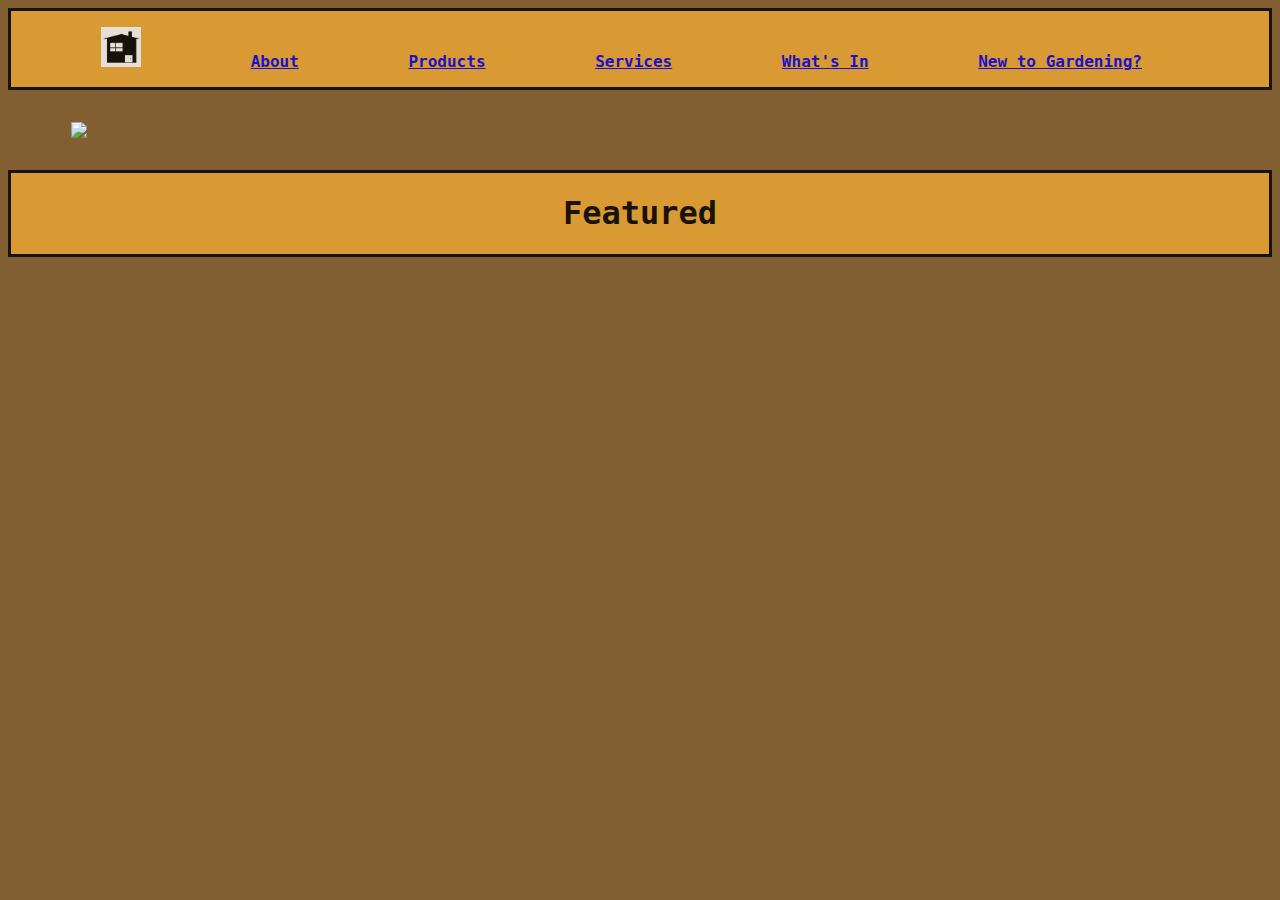
==== index.html @ d57a7fba "fard" ====
<!DOCTYPE html>

<html>
  <head>
    <link rel="icon" type="image/png" href=.\images\happ.png>
    <title>Home</title>
    <link rel="stylesheet" href="styles.css">
  </head>

  <body>
    <div class="navbar">
      <ul>
        <li class="home"><a href="index.html"><img height="40" width="40" src=.\images\haus.png></a></li>
        <li><a href="1.html">About</a></li>
        <li><a href="2.html">Products</a></li>
        <li><a href="3.html">Services</a></li>
        <li><a href="4.html">What's In</a></li>
        <li><a href="5.html">New to Gardening?</a></li>
      </ul>
    </div>

    <div class="jumbotron">
      <img src="images\multiple slaps.png">
    </div>

    <div class="entry">
      <h1>Featured</h1>
    </div>
  </body>

  <footer>

  </footer>
</html>
---- styles.css ----
body {
  font-family: "Courier New", Courier, monospace;
  background-color: #825f32;
  background-repeat: no-repeat;
  background-attachment: fixed;
}

.navbar {
  font-family: "Lucida Console", Monaco, monospace;
  font-size: 1em;
  font-weight: bold;
  color: black;
  background-color: #efa834;
  border: 3px solid black;
  opacity: 0.8;
}

.navbar li {
  padding: 50px;
  display: inline;
  text-align: right;
}

.jumbotron img {
  padding: 2em;
  display: block;
  margin-left: auto;
  margin-right: auto;
  width: 90%;
}

.entry {
  font-family: "Lucida Console", Monaco, monospace;
  font-size: 1em;
  font-weight: bold;
  color: black;
  background-color: #efa834;
  border: 3px solid black;
  opacity: 0.8;
}

.entry h1 {
  text-align: center;
}
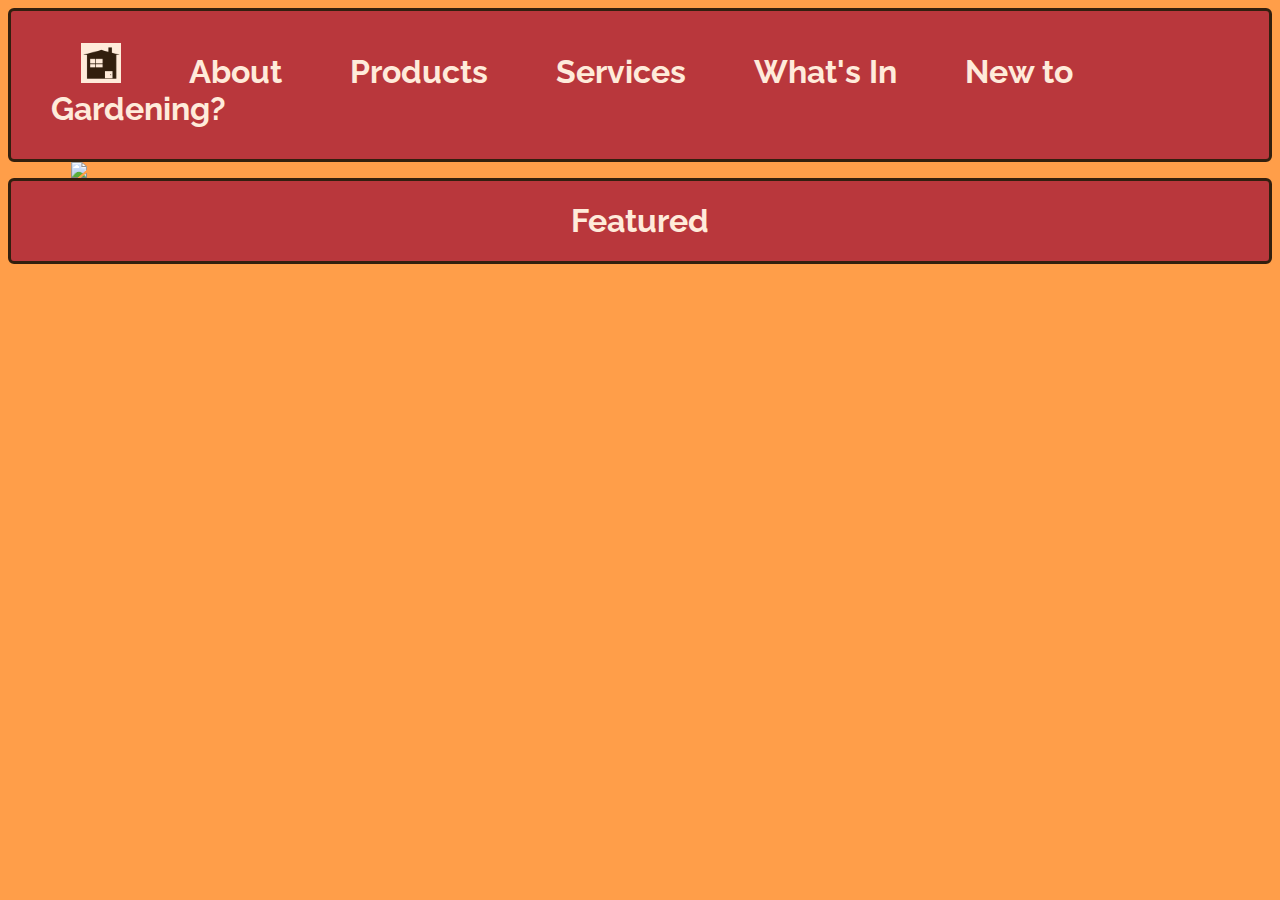
==== commit 4bc4ab57: "push it real good" ====
--- a/index.html
+++ b/index.html
@@ -3,6 +3,7 @@
 <html>
   <head>
     <link rel="icon" type="image/png" href=.\images\happ.png>
+    <link href="https://fonts.googleapis.com/css?family=Raleway" rel="stylesheet">
     <title>Home</title>
     <link rel="stylesheet" href="styles.css">
   </head>
--- a/styles.css
+++ b/styles.css
@@ -1,28 +1,34 @@
 body {
-  font-family: "Courier New", Courier, monospace;
-  background-color: #825f32;
+  font-family: 'Raleway', sans-serif;
+  background-color: #ff9e49;
   background-repeat: no-repeat;
   background-attachment: fixed;
 }
 
+a {
+  text-decoration: none;
+  color: #ffffff
+}
+
 .navbar {
-  font-family: "Lucida Console", Monaco, monospace;
-  font-size: 1em;
+  border-radius: 6px;
+  font-family: 'Raleway', sans-serif;
+  font-size: 2em;
   font-weight: bold;
-  color: black;
-  background-color: #efa834;
+  color: white;
+  background-color: #a81e39;
   border: 3px solid black;
   opacity: 0.8;
 }
 
 .navbar li {
-  padding: 50px;
+  padding: 30px;
   display: inline;
-  text-align: right;
+  text-align: center;
 }
 
 .jumbotron img {
-  padding: 2em;
+  padding: 30p;
   display: block;
   margin-left: auto;
   margin-right: auto;
@@ -30,11 +36,12 @@
 }
 
 .entry {
-  font-family: "Lucida Console", Monaco, monospace;
+  border-radius: 6px;
+  font-family: 'Raleway', sans-serif;
   font-size: 1em;
   font-weight: bold;
-  color: black;
-  background-color: #efa834;
+  color: white;
+  background-color: #a81e39;
   border: 3px solid black;
   opacity: 0.8;
 }
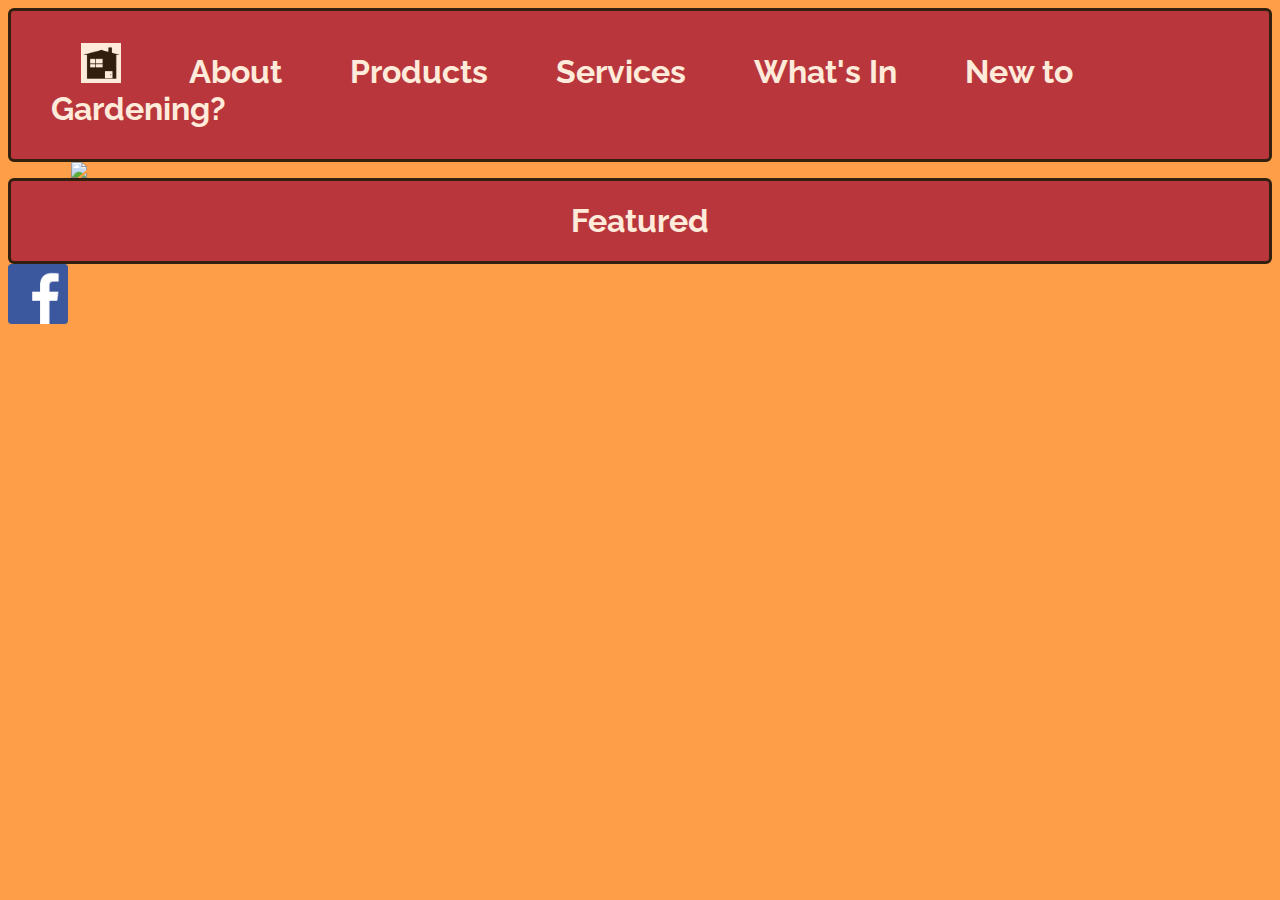
==== commit b4527ccc: "no" ====
--- a/index.html
+++ b/index.html
@@ -30,6 +30,6 @@
   </body>
 
   <footer>
-
+<a href="https://facebook.com/pages/category/garden-center/longs-landscape-service-205795286131887/"><img height="60" width="60" src=".\images\Facebook_logo_(square).png"></a>
   </footer>
 </html>
--- a/styles.css
+++ b/styles.css
@@ -7,7 +7,12 @@
 
 a {
   text-decoration: none;
-  color: #ffffff
+  color: #ffffff;
+  transition-duration: 0.2s;
+}
+
+a:hover {
+  color: black;
 }
 
 .navbar {
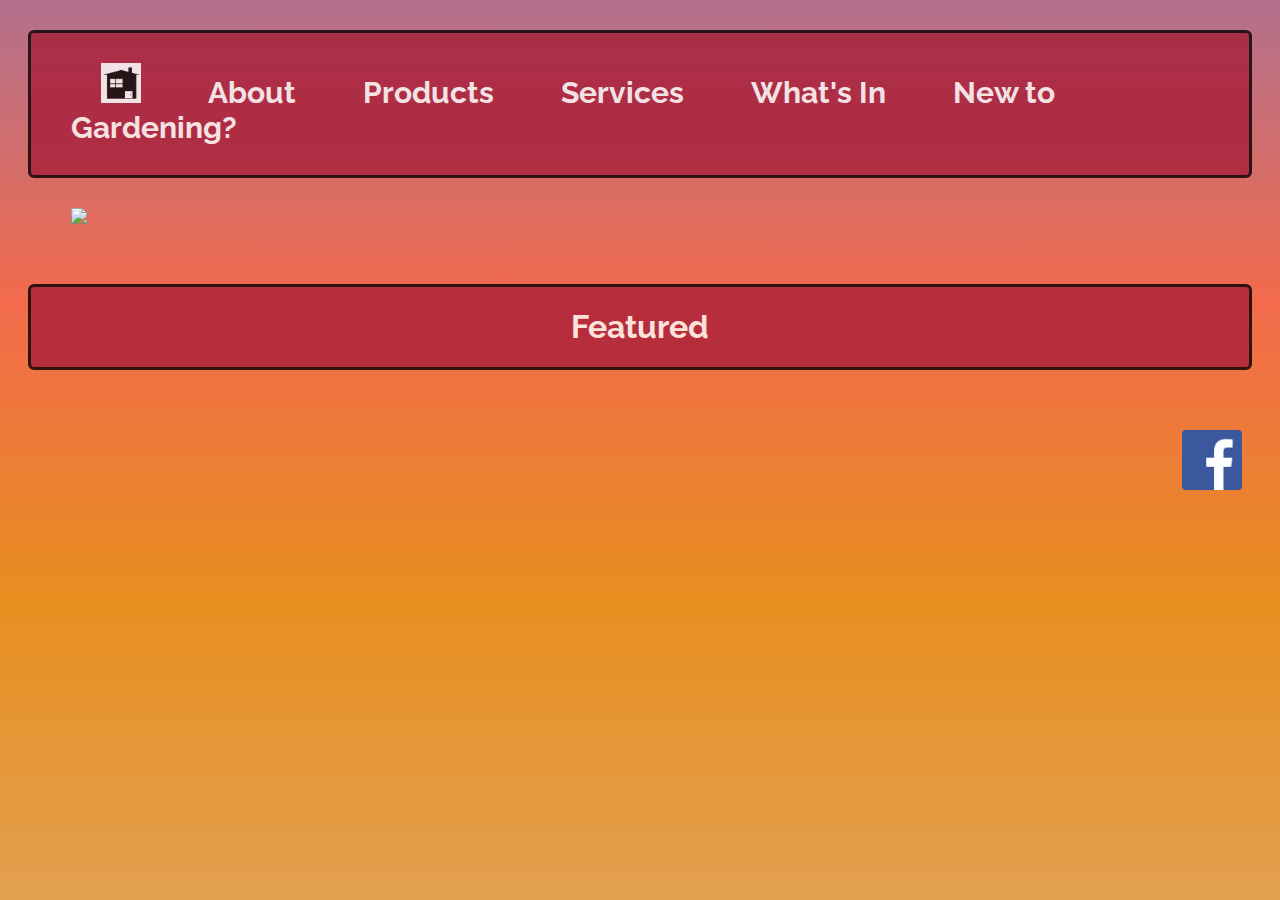
==== commit 716a874c: "e" ====
--- a/index.html
+++ b/index.html
@@ -5,18 +5,18 @@
     <link rel="icon" type="image/png" href=.\images\happ.png>
     <link href="https://fonts.googleapis.com/css?family=Raleway" rel="stylesheet">
     <title>Home</title>
-    <link rel="stylesheet" href="styles.css">
+    <link rel="stylesheet" href="fall.css">
   </head>
 
   <body>
     <div class="navbar">
       <ul>
         <li class="home"><a href="index.html"><img height="40" width="40" src=.\images\haus.png></a></li>
-        <li><a href="1.html">About</a></li>
-        <li><a href="2.html">Products</a></li>
-        <li><a href="3.html">Services</a></li>
-        <li><a href="4.html">What's In</a></li>
-        <li><a href="5.html">New to Gardening?</a></li>
+        <li><a href="about.html">About</a></li>
+        <li><a href="products.html">Products</a></li>
+        <li><a href="services.html">Services</a></li>
+        <li><a href="whats.html">What's In</a></li>
+        <li><a href="newgarden.html">New to Gardening?</a></li>
       </ul>
     </div>
 
--- a/fall.css
+++ b/fall.css
@@ -0,0 +1,161 @@
+body {
+  font-family: 'Raleway', sans-serif;
+  background-image: linear-gradient(#b2708d, #f26b4d, #e88e20, #e2a04f);
+  background-repeat: no-repeat;
+  background-attachment: fixed;
+}
+
+a {
+  text-decoration: none;
+  color: #ffffff;
+  transition-duration: 0.2s;
+}
+
+a:hover {
+  color: black;
+  cursor: pointer;
+}
+
+a:active {
+  text-decoration: none;
+  color: grey;
+  transition-duration: 0.2s;
+  transform: translateY(4px);
+}
+
+.navbar {
+  margin-left: 20px;
+  margin-right: 20px;
+  margin-top: 30px;
+  border-radius: 6px;
+  font-family: 'Raleway', sans-serif;
+  font-size: 30px;
+  font-weight: bold;
+  color: white;
+  background-color: #a81e39;
+  border: 3px solid black;
+  opacity: 0.8;
+}
+
+.navbar li {
+  padding: 30px;
+  display: inline;
+  text-align: center;
+}
+
+.jumbotron img {
+  padding: 30px;
+  display: block;
+  margin-left: auto;
+  margin-right: auto;
+  width: 90%;
+}
+
+.entry {
+  margin: 30px 20px 30px 20px;
+  border-radius: 6px;
+  font-family: 'Raleway', sans-serif;
+  font-size: 1em;
+  font-weight: bold;
+  color: white;
+  background-color: #a81e39;
+  border: 3px solid black;
+  opacity: 0.8;
+}
+
+.entry h1 {
+  text-align: center;
+}
+
+footer {
+  margin: 30px;
+  float: right;
+}
+
+.products {
+  margin-left: 20px;
+  margin-right: 20px;
+  display: grid;
+  height: 100%;
+  grid-template-columns: 1fr 1fr 1fr;
+  grid-template-rows: 1fr 1fr 1fr;
+  grid-gap: 30px 30px;
+}
+
+.grid-item {
+  text-align: center;
+  padding: 75px;
+  border-radius: 6px;
+  font-family: 'Raleway', sans-serif;
+  font-size: 30px;
+  font-weight: bold;
+  color: white;
+  background-color: #53571a;
+  border: 3px solid black;
+  opacity: 0.8;
+}
+
+.grid-item:hover, .grid-itemng:hover {
+  color: white;
+  background-color: black;
+  transition-duration: 0.2s;
+  cursor: pointer;
+}
+
+.grid-item:active, .grid-itemng:active {
+  cursor: pointer;
+  color: black;
+  background-color: black;
+  transform: translateY(4px);
+}
+
+.newgarden {
+  margin-left: 20px;
+  margin-right: 20px;
+  display: grid;
+  height: 100%;
+  grid-template-columns: 1fr 1fr;
+  grid-template-rows: 1fr 1fr;
+  grid-gap: 30px 30px;
+}
+
+.grid-itemng {
+    text-align: center;
+    padding: 4em;
+    border-radius: 6px;
+    font-family: 'Raleway', sans-serif;
+    font-size: 30px;
+    font-weight: bold;
+    color: white;
+    background-color: #53571a;
+    border: 3px solid black;
+    opacity: 0.8;
+  }
+
+  .services {
+    text-align: center;
+    display: grid;
+    height: 100%;
+    grid-template-columns: 1fr 1fr;
+    grid-template-rows: 1fr;
+    grid-gap: 1px 1px;
+  }
+
+  .dropdown {
+    position: relative;
+    display: inline-block;
+}
+
+.dropdown-content {
+    text-align: center;
+    display: none;
+    position: fixed;
+    background-color: #f9f9f9;
+    min-width: 160px;
+    box-shadow: 0px 8px 16px 0px rgba(0,0,0,0.2);
+    padding: 12px 16px;
+    z-index: 1;
+}
+
+.dropdown:hover .dropdown-content {
+    display: block;
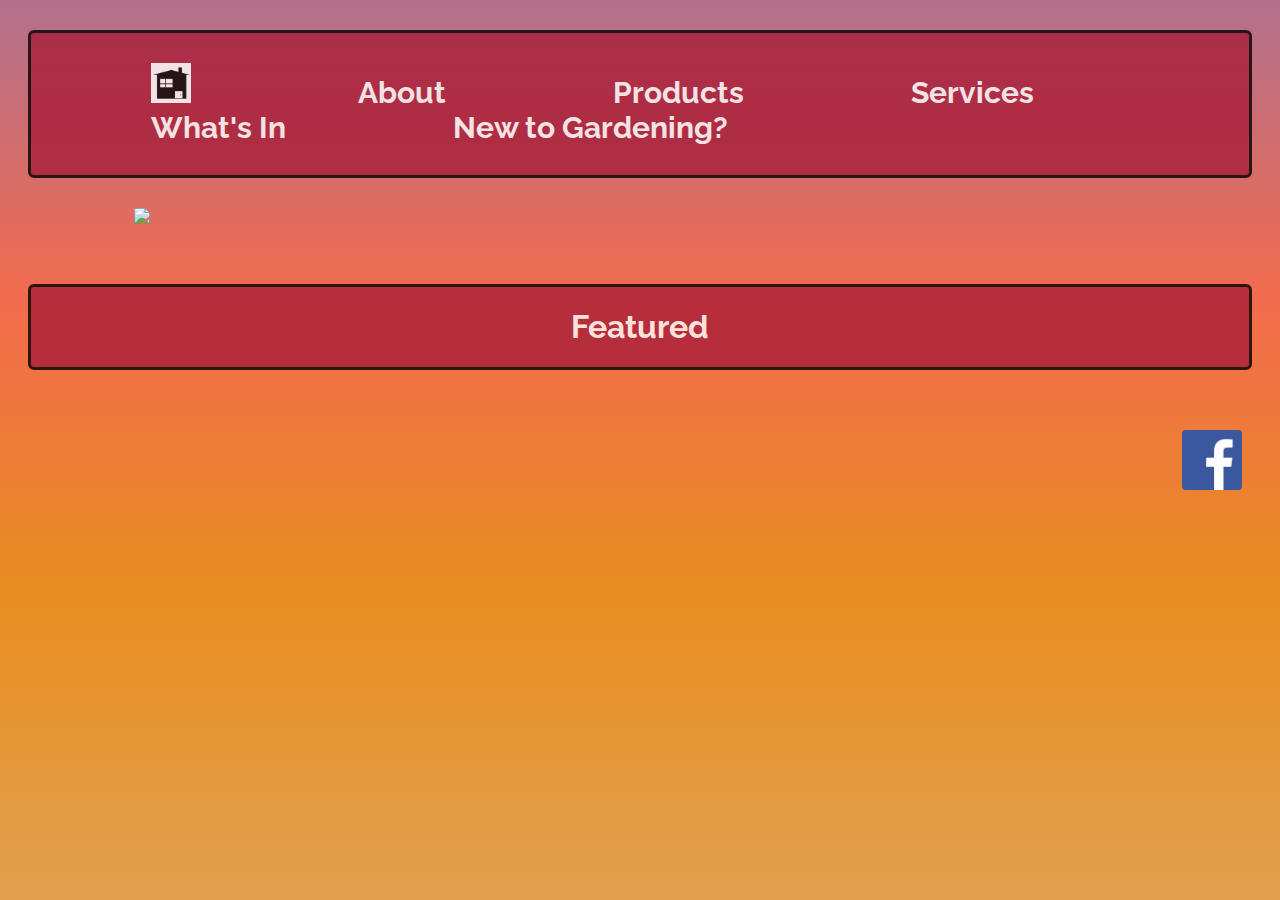
==== commit d5bd62d4: "ligma" ====
--- a/index.html
+++ b/index.html
@@ -5,7 +5,7 @@
     <link rel="icon" type="image/png" href=.\images\happ.png>
     <link href="https://fonts.googleapis.com/css?family=Raleway" rel="stylesheet">
     <title>Home</title>
-    <link rel="stylesheet" href="fall.css">
+    <link rel="stylesheet" href=.\css\fall.css>
   </head>
 
   <body>
@@ -21,15 +21,16 @@
     </div>
 
     <div class="jumbotron">
-      <img src="images\multiple slaps.png">
+      <img src="images\\Plants_Conservatory2.PNG">
     </div>
 
     <div class="entry">
       <h1>Featured</h1>
     </div>
+
+    <footer>
+  <a href="https://facebook.com/pages/category/garden-center/longs-landscape-service-205795286131887/"><img height="60" width="60" src=".\images\Facebook_logo_(square).png" ></a>
+    </footer>
+
   </body>
-
-  <footer>
-<a href="https://facebook.com/pages/category/garden-center/longs-landscape-service-205795286131887/"><img height="60" width="60" src=".\images\Facebook_logo_(square).png"></a>
-  </footer>
 </html>
